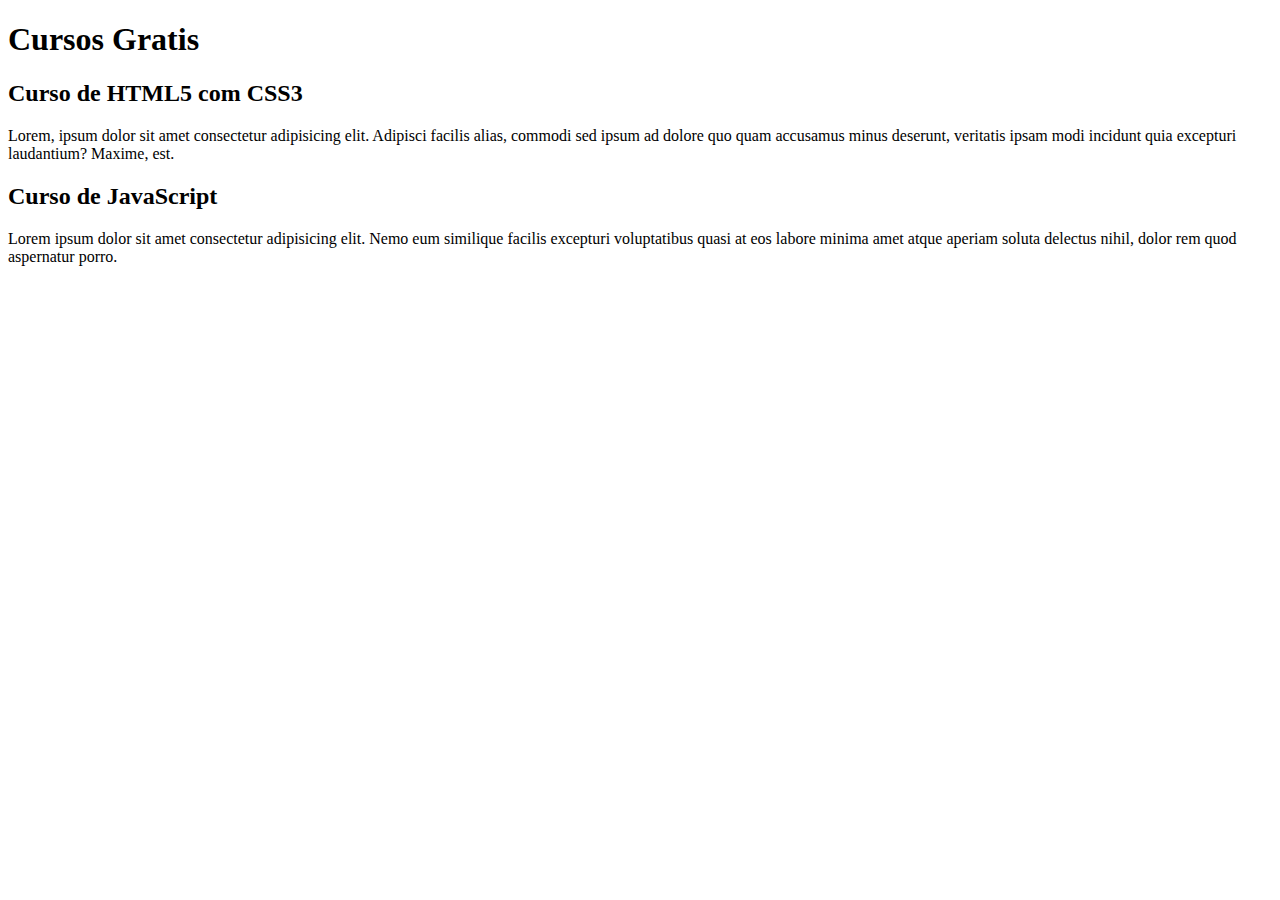
==== index.html @ d2333388 "Update index.html" ====
<!DOCTYPE html>
<html lang="pt-br">
<head>
    <meta charset="UTF-8">
    <meta name="viewport" content="width=device-width, initial-scale=1.0">
    <title>Titulo do Site</title>
</head>
<body>
    <main>
        <header>
            <h1>Cursos Gratis</h1>
        </header>
        <article>
            <h2>Curso de HTML5 com CSS3</h2>
            <p>Lorem, ipsum dolor sit amet consectetur adipisicing elit. Adipisci facilis alias, commodi sed ipsum ad dolore quo quam accusamus minus deserunt, veritatis ipsam modi incidunt quia excepturi laudantium? Maxime, est.</p>
        </article>
        <article>
            <h2>Curso de JavaScript</h2>
            <p>Lorem ipsum dolor sit amet consectetur adipisicing elit. Nemo eum similique facilis excepturi voluptatibus quasi at eos labore minima amet atque aperiam soluta delectus nihil, dolor rem quod aspernatur porro.</p>
        </article>
    </main>
</body>
</html>
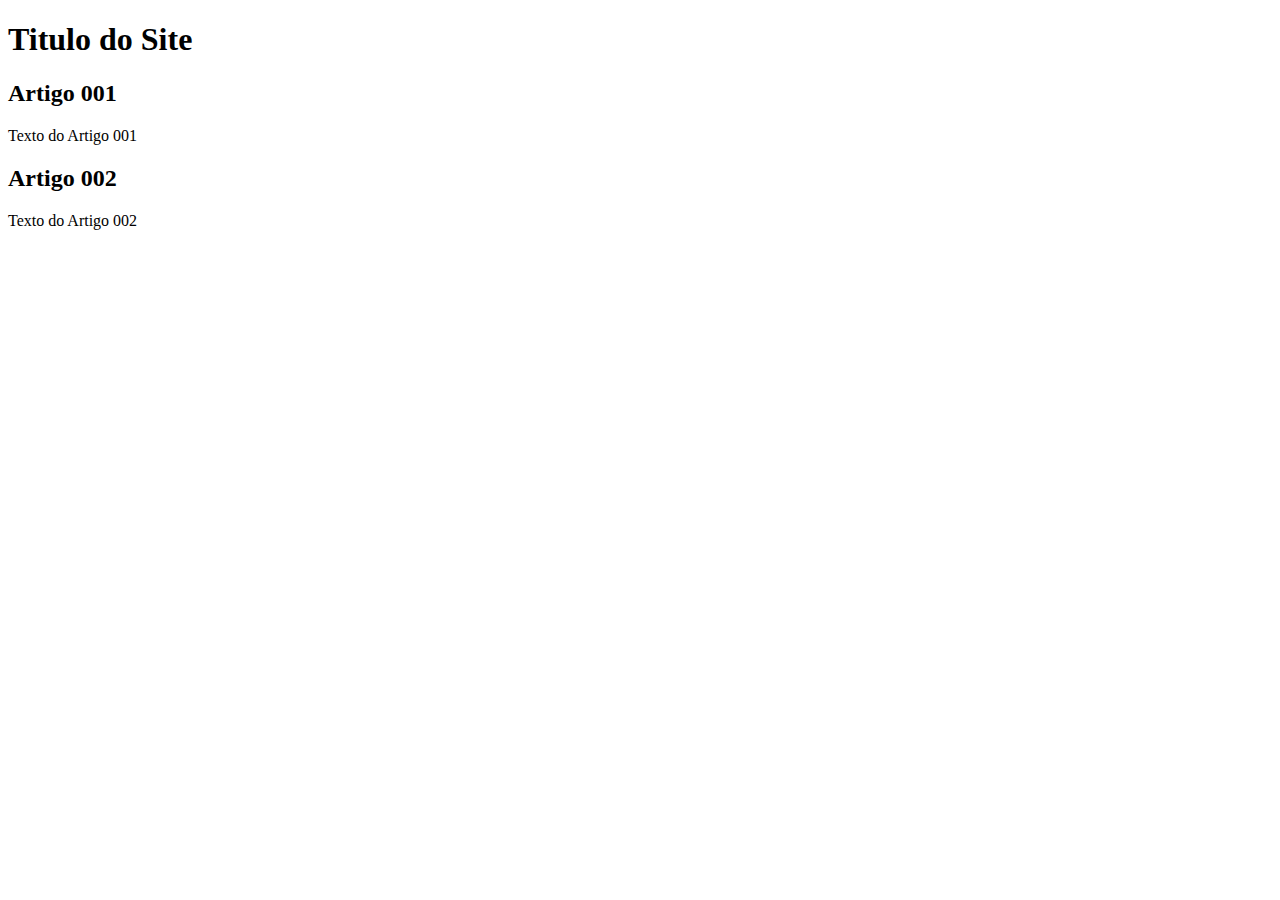
==== commit e30d0377: "iniciei o design" ====
--- a/index.html
+++ b/index.html
@@ -4,19 +4,20 @@
     <meta charset="UTF-8">
     <meta name="viewport" content="width=device-width, initial-scale=1.0">
     <title>Titulo do Site</title>
+    <link rel+"stylesheet" href="estilos/style.css">
 </head>
 <body>
     <main>
         <header>
-            <h1>Cursos Gratis</h1>
+            <h1>Titulo  do Site</h1>
         </header>
         <article>
-            <h2>Curso de HTML5 com CSS3</h2>
-            <p>Lorem, ipsum dolor sit amet consectetur adipisicing elit. Adipisci facilis alias, commodi sed ipsum ad dolore quo quam accusamus minus deserunt, veritatis ipsam modi incidunt quia excepturi laudantium? Maxime, est.</p>
+            <h2>Artigo 001</h2>
+            <p>Texto do Artigo 001</p>
         </article>
         <article>
-            <h2>Curso de JavaScript</h2>
-            <p>Lorem ipsum dolor sit amet consectetur adipisicing elit. Nemo eum similique facilis excepturi voluptatibus quasi at eos labore minima amet atque aperiam soluta delectus nihil, dolor rem quod aspernatur porro.</p>
+            <h2>Artigo 002</h2>
+            <p>Texto do Artigo 002</p>
         </article>
     </main>
 </body>
--- a/estilos/style.css
+++ b/estilos/style.css
@@ -0,0 +1,16 @@
+*{
+    font-family: Arial, Helvetica, sans-serif;
+    font-size: 16px;
+}
+
+body{
+    background-color: rgb(178, 124, 228);
+}
+
+main{
+    background-color: white;
+    width: 500px;
+    margin: auto;
+    padding: 10px;
+    box-shadow: 3px 3px 5px rgba(0, 0, 0, 0.473);
+}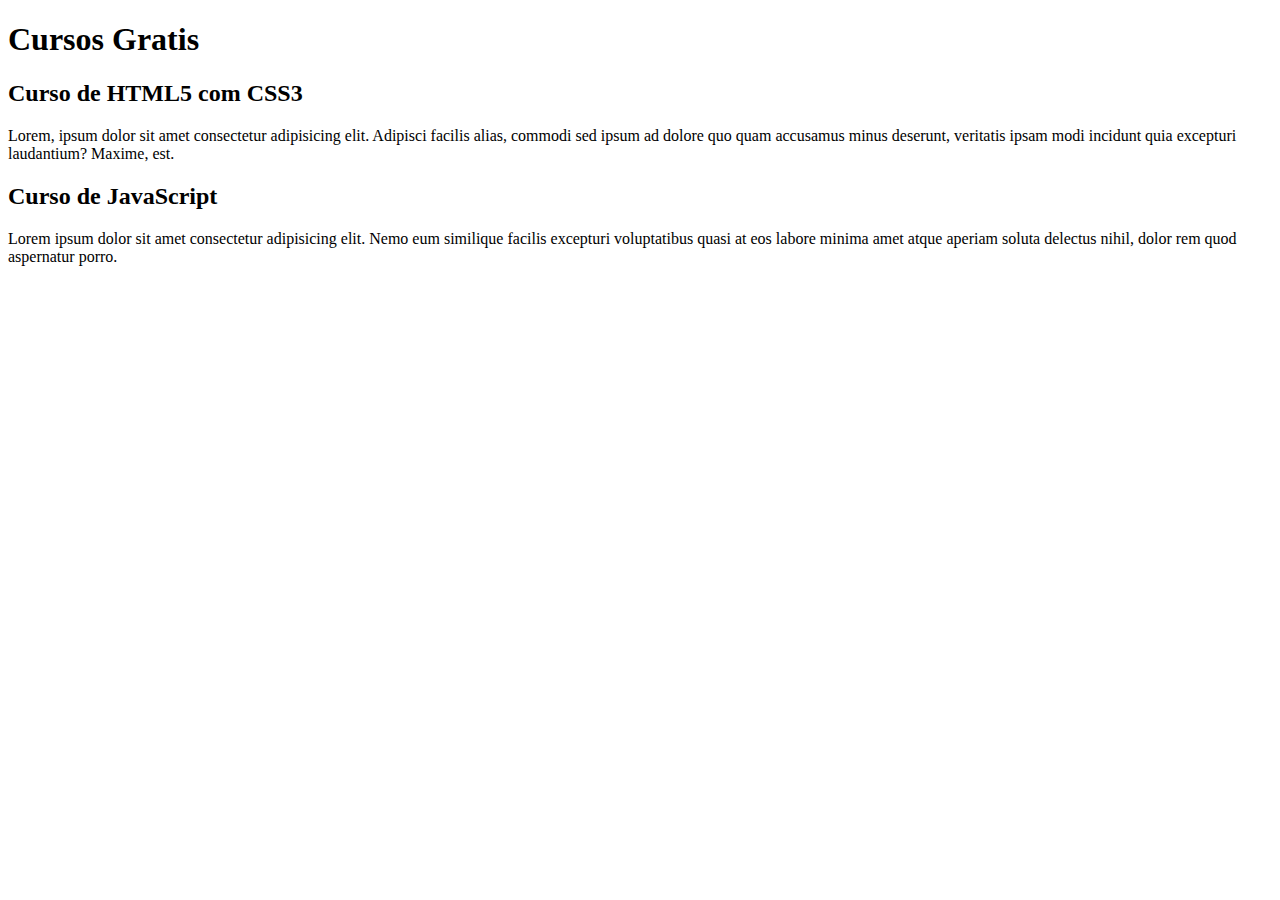
==== commit ad85132d: "Update index.html" ====
--- a/index.html
+++ b/index.html
@@ -3,21 +3,20 @@
 <head>
     <meta charset="UTF-8">
     <meta name="viewport" content="width=device-width, initial-scale=1.0">
-    <title>Titulo do Site</title>
-    <link rel+"stylesheet" href="estilos/style.css">
+    <title>Site CursoeVideo</title>
 </head>
 <body>
     <main>
         <header>
-            <h1>Titulo  do Site</h1>
+            <h1>Cursos Gratis</h1>
         </header>
         <article>
-            <h2>Artigo 001</h2>
-            <p>Texto do Artigo 001</p>
+            <h2>Curso de HTML5 com CSS3</h2>
+            <p>Lorem, ipsum dolor sit amet consectetur adipisicing elit. Adipisci facilis alias, commodi sed ipsum ad dolore quo quam accusamus minus deserunt, veritatis ipsam modi incidunt quia excepturi laudantium? Maxime, est.</p>
         </article>
         <article>
-            <h2>Artigo 002</h2>
-            <p>Texto do Artigo 002</p>
+            <h2>Curso de JavaScript</h2>
+            <p>Lorem ipsum dolor sit amet consectetur adipisicing elit. Nemo eum similique facilis excepturi voluptatibus quasi at eos labore minima amet atque aperiam soluta delectus nihil, dolor rem quod aspernatur porro.</p>
         </article>
     </main>
 </body>
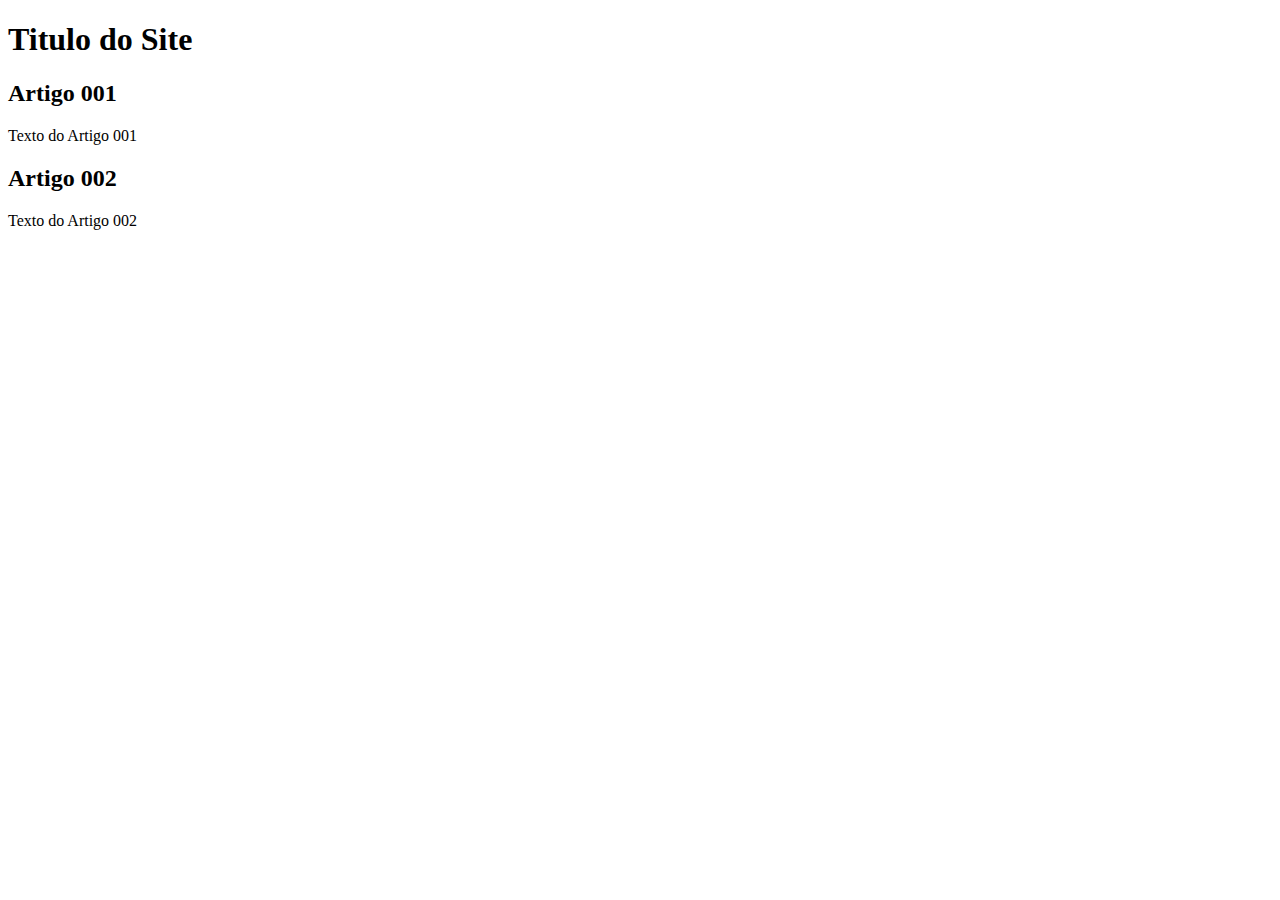
==== commit 1d7cbaef: "Update index.html" ====
--- a/index.html
+++ b/index.html
@@ -3,20 +3,21 @@
 <head>
     <meta charset="UTF-8">
     <meta name="viewport" content="width=device-width, initial-scale=1.0">
-    <title>Site CursoeVideo</title>
+    <title>Curso em Video</title>
+    <link rel+"stylesheet" href="estilos/style.css">
 </head>
 <body>
     <main>
         <header>
-            <h1>Cursos Gratis</h1>
+            <h1>Titulo  do Site</h1>
         </header>
         <article>
-            <h2>Curso de HTML5 com CSS3</h2>
-            <p>Lorem, ipsum dolor sit amet consectetur adipisicing elit. Adipisci facilis alias, commodi sed ipsum ad dolore quo quam accusamus minus deserunt, veritatis ipsam modi incidunt quia excepturi laudantium? Maxime, est.</p>
+            <h2>Artigo 001</h2>
+            <p>Texto do Artigo 001</p>
         </article>
         <article>
-            <h2>Curso de JavaScript</h2>
-            <p>Lorem ipsum dolor sit amet consectetur adipisicing elit. Nemo eum similique facilis excepturi voluptatibus quasi at eos labore minima amet atque aperiam soluta delectus nihil, dolor rem quod aspernatur porro.</p>
+            <h2>Artigo 002</h2>
+            <p>Texto do Artigo 002</p>
         </article>
     </main>
 </body>
--- a/estilos/style.css
+++ b/estilos/style.css
@@ -0,0 +1,16 @@
+*{
+    font-family: Arial, Helvetica, sans-serif;
+    font-size: 16px;
+}
+
+body{
+    background-color: rgb(178, 124, 228);
+}
+
+main{
+    background-color: white;
+    width: 500px;
+    margin: auto;
+    padding: 10px;
+    box-shadow: 3px 3px 5px rgba(0, 0, 0, 0.473);
+}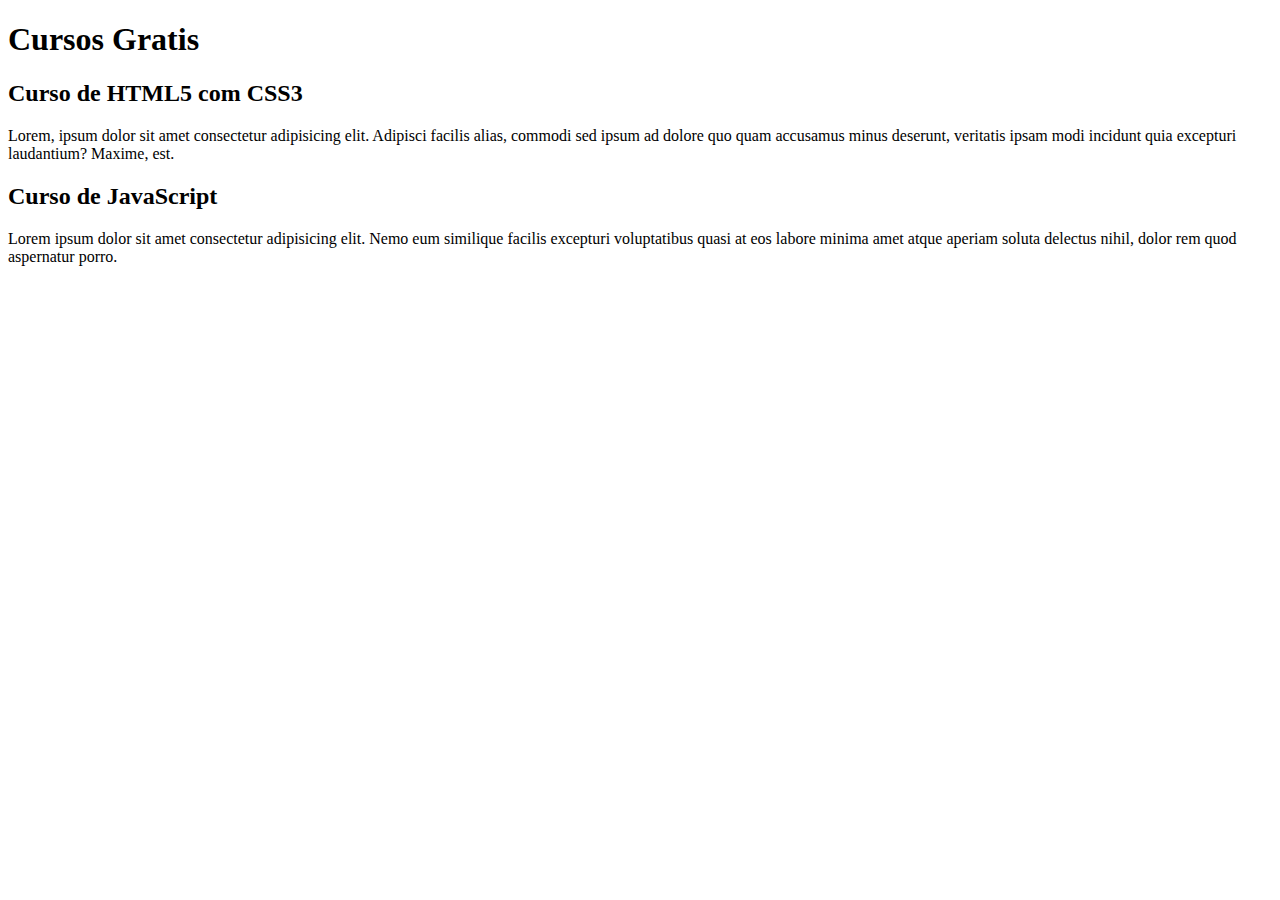
==== commit bd104099: "Merge branch 'design'" ====
--- a/index.html
+++ b/index.html
@@ -9,15 +9,15 @@
 <body>
     <main>
         <header>
-            <h1>Titulo  do Site</h1>
+            <h1>Cursos Gratis</h1>
         </header>
         <article>
-            <h2>Artigo 001</h2>
-            <p>Texto do Artigo 001</p>
+            <h2>Curso de HTML5 com CSS3</h2>
+            <p>Lorem, ipsum dolor sit amet consectetur adipisicing elit. Adipisci facilis alias, commodi sed ipsum ad dolore quo quam accusamus minus deserunt, veritatis ipsam modi incidunt quia excepturi laudantium? Maxime, est.</p>
         </article>
         <article>
-            <h2>Artigo 002</h2>
-            <p>Texto do Artigo 002</p>
+            <h2>Curso de JavaScript</h2>
+            <p>Lorem ipsum dolor sit amet consectetur adipisicing elit. Nemo eum similique facilis excepturi voluptatibus quasi at eos labore minima amet atque aperiam soluta delectus nihil, dolor rem quod aspernatur porro.</p>
         </article>
     </main>
 </body>
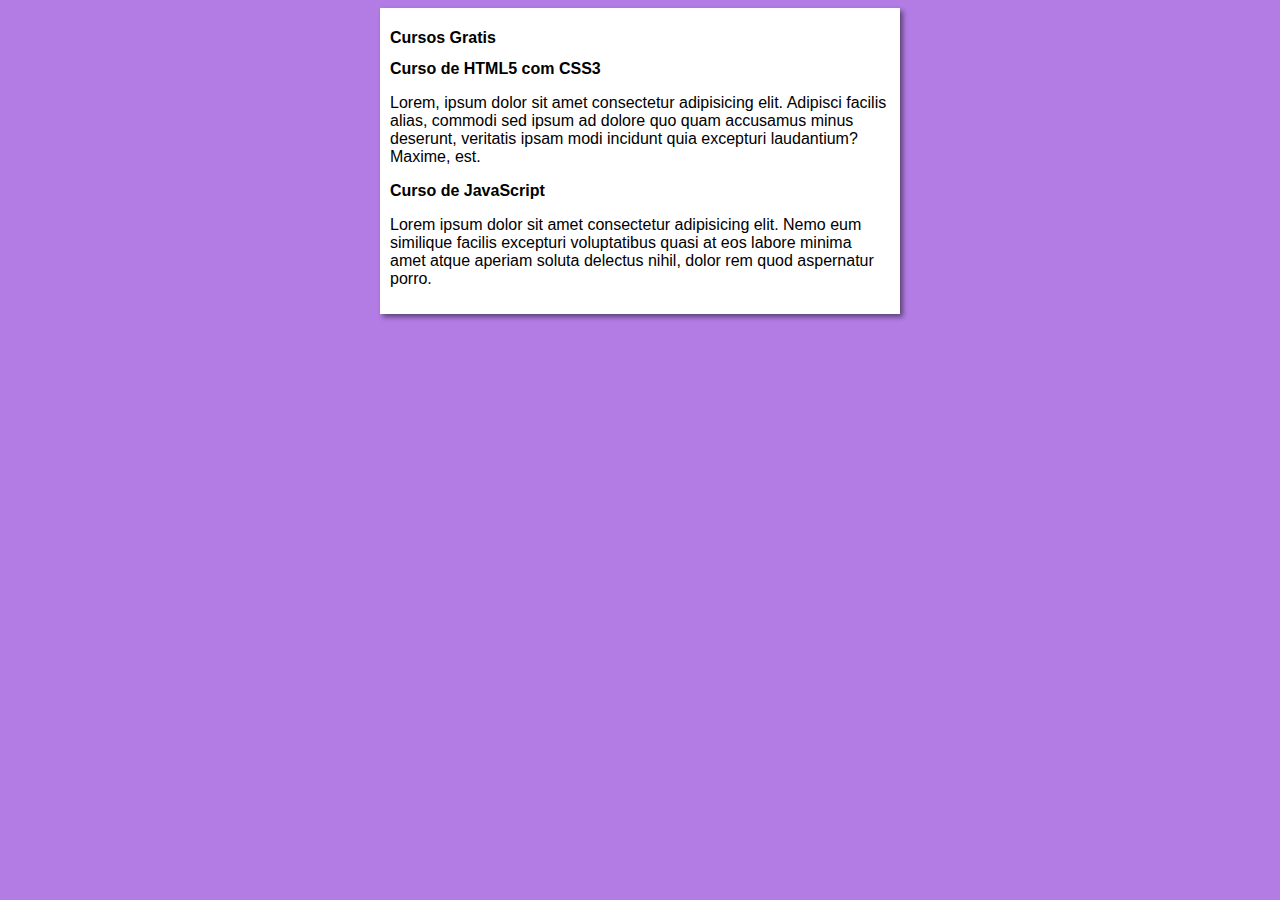
==== commit 2f985c8e: "Update index.html" ====
--- a/index.html
+++ b/index.html
@@ -4,7 +4,7 @@
     <meta charset="UTF-8">
     <meta name="viewport" content="width=device-width, initial-scale=1.0">
     <title>Curso em Video</title>
-    <link rel+"stylesheet" href="estilos/style.css">
+    <link rel="stylesheet" href="estilos/style.css">
 </head>
 <body>
     <main>
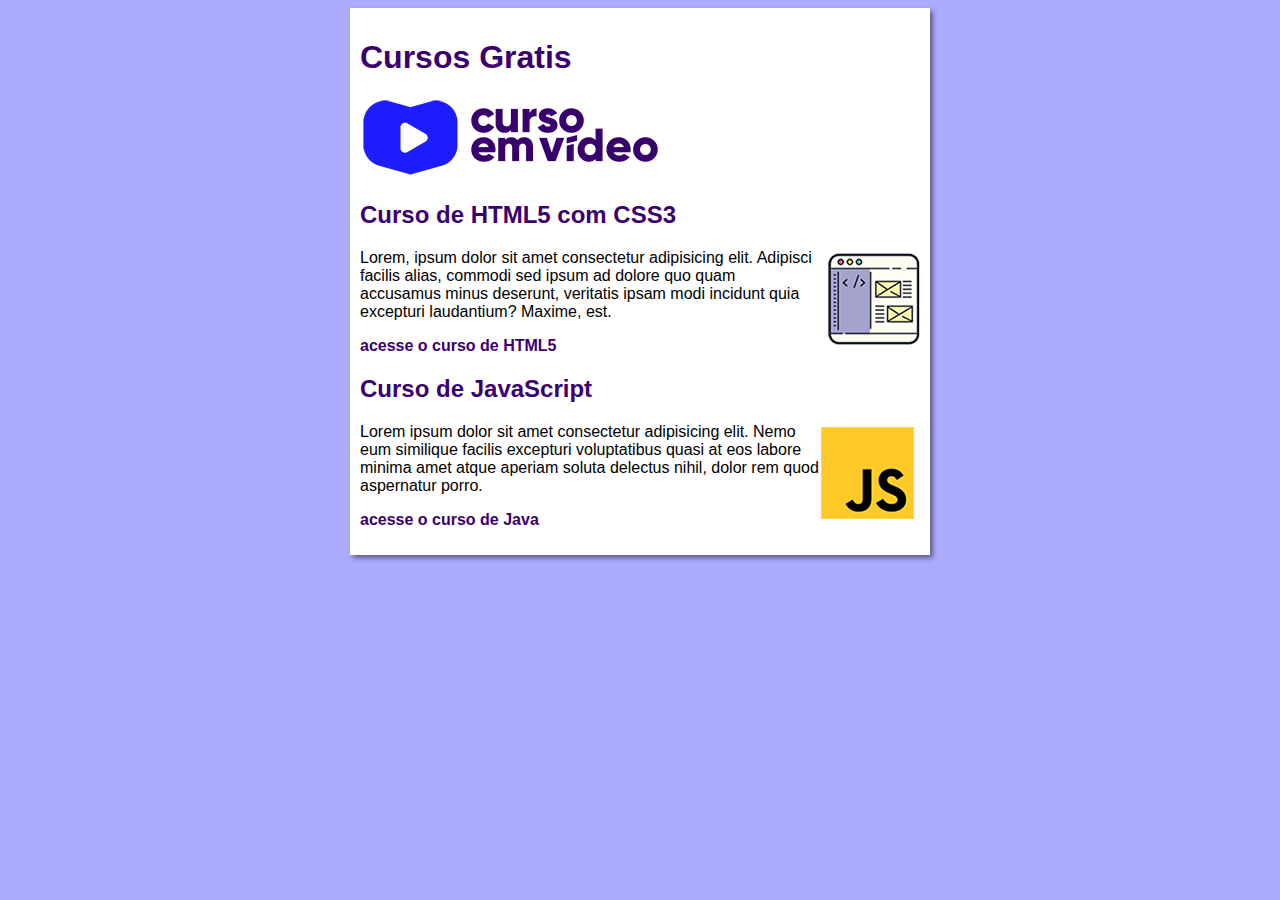
==== commit a44b47d0: "imagens" ====
--- a/index.html
+++ b/index.html
@@ -10,14 +10,19 @@
     <main>
         <header>
             <h1>Cursos Gratis</h1>
+            <img src="imagens/curso-em-video-cor.png" alt="Curso em Video">
         </header>
         <article>
             <h2>Curso de HTML5 com CSS3</h2>
+            <img class="lado" src="imagens/curso-html-css.png" alt="Curso de HTML">
             <p>Lorem, ipsum dolor sit amet consectetur adipisicing elit. Adipisci facilis alias, commodi sed ipsum ad dolore quo quam accusamus minus deserunt, veritatis ipsam modi incidunt quia excepturi laudantium? Maxime, est.</p>
+            <p><a href="">acesse o curso de HTML5</a></p>
         </article>
         <article>
             <h2>Curso de JavaScript</h2>
+            <img class="lado" src="imagens/curso-javascript.png" alt="Curso de JavaScript">
             <p>Lorem ipsum dolor sit amet consectetur adipisicing elit. Nemo eum similique facilis excepturi voluptatibus quasi at eos labore minima amet atque aperiam soluta delectus nihil, dolor rem quod aspernatur porro.</p>
+            <p><a href="">acesse o curso de Java</a></p>
         </article>
     </main>
 </body>
--- a/estilos/style.css
+++ b/estilos/style.css
@@ -1,16 +1,42 @@
-*{
+* {
     font-family: Arial, Helvetica, sans-serif;
     font-size: 16px;
 }
 
-body{
-    background-color: rgb(178, 124, 228);
+body {
+    background-color: #acacff;
+
 }
 
-main{
+main {
     background-color: white;
-    width: 500px;
+    width: 560px;
     margin: auto;
     padding: 10px;
     box-shadow: 3px 3px 5px rgba(0, 0, 0, 0.473);
+}
+
+h1 {
+    font-size: 2em;
+    color: rgb(58, 0, 112);
+}
+
+h2 {
+    font-size: 1.5em;
+    color: rgb(58, 0, 112);
+}
+
+img.lado {
+    float: right;
+}
+
+a {
+    text-decoration: none;
+    font-weight: bold;
+    color: rgb(58, 0, 112);
+}
+
+a:hover {
+    text-decoration: underline;
+    color: rgb(26, 26, 255);
 }